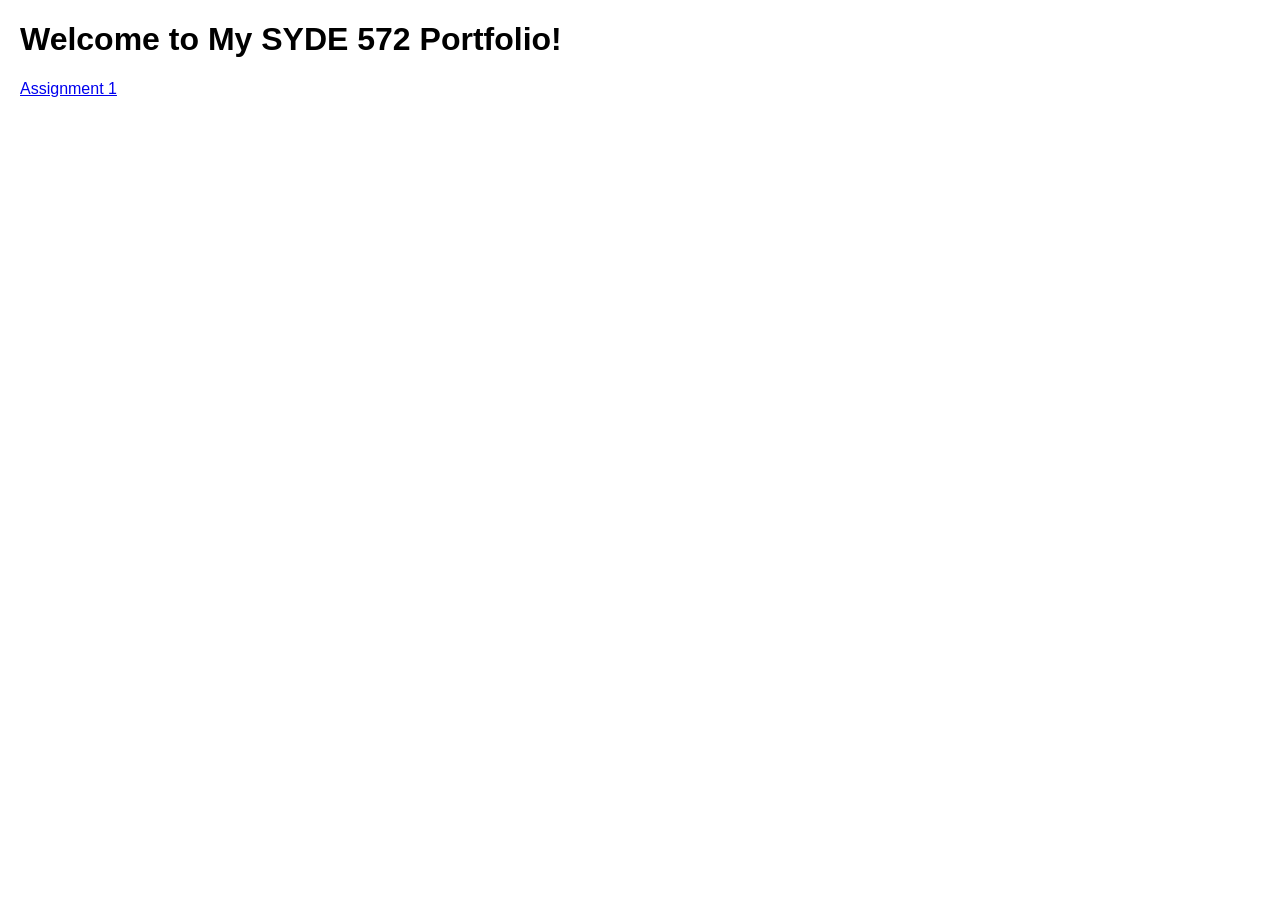
==== index.html @ 2125a6f1 "setup: add main page index.html and assignment 1's index.html" ====
<!doctype html>
<html>
  <head>
    <title>My Portfolio</title>
    <style>
      body {
        font-family: Arial, sans-serif;
        margin: 20px;
      }
    </style>
  </head>
  <body>
    <h1>Welcome to My SYDE 572 Portfolio!</h1>
    <a href="./1/index.html">Assignment 1</a>
  </body>
</html>
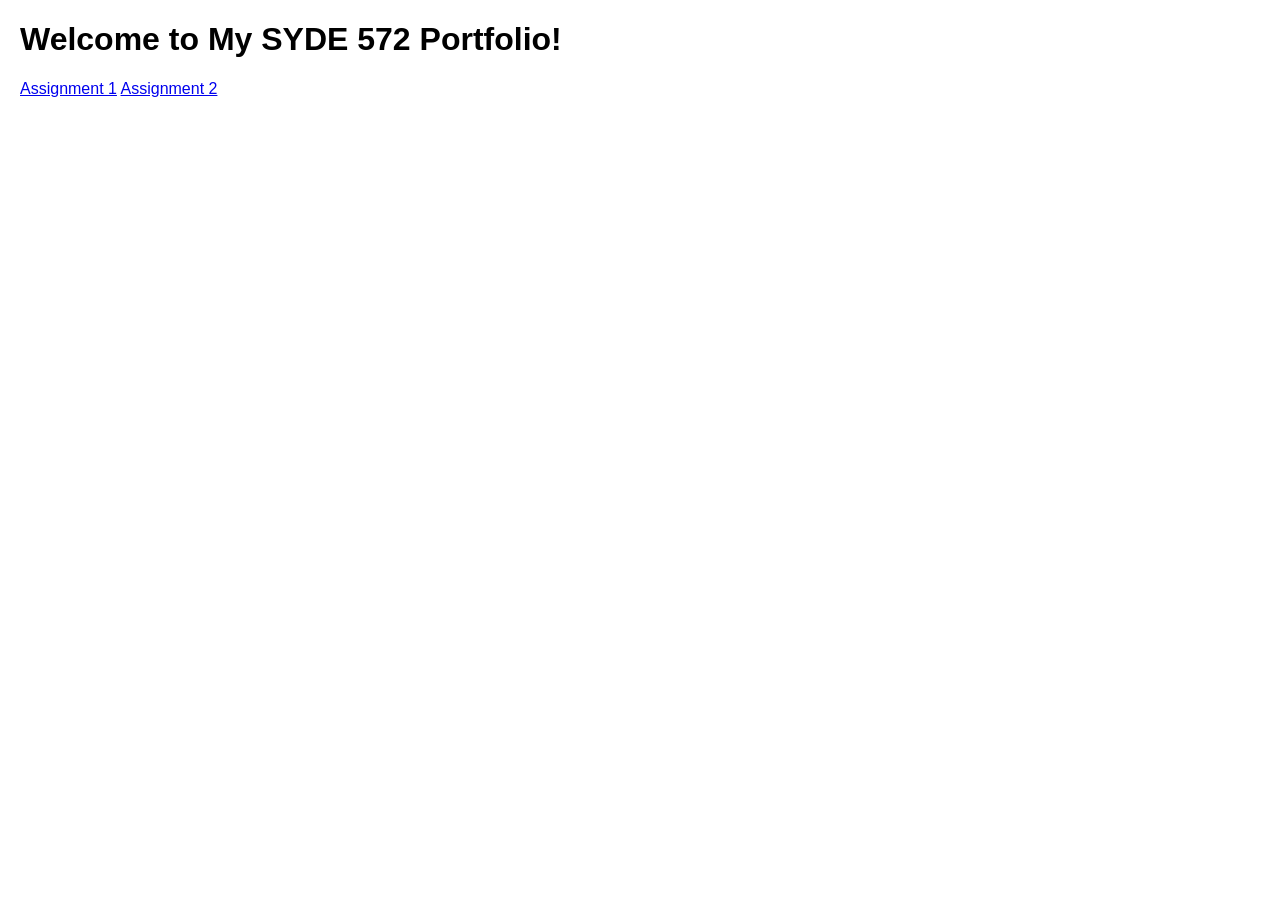
==== commit 39087816: "fix: add link to Assignment2 on landing page" ====
--- a/index.html
+++ b/index.html
@@ -12,5 +12,6 @@
   <body>
     <h1>Welcome to My SYDE 572 Portfolio!</h1>
     <a href="./1/index.html">Assignment 1</a>
+    <a href="./2/index.html">Assignment 2</a>
   </body>
 </html>
